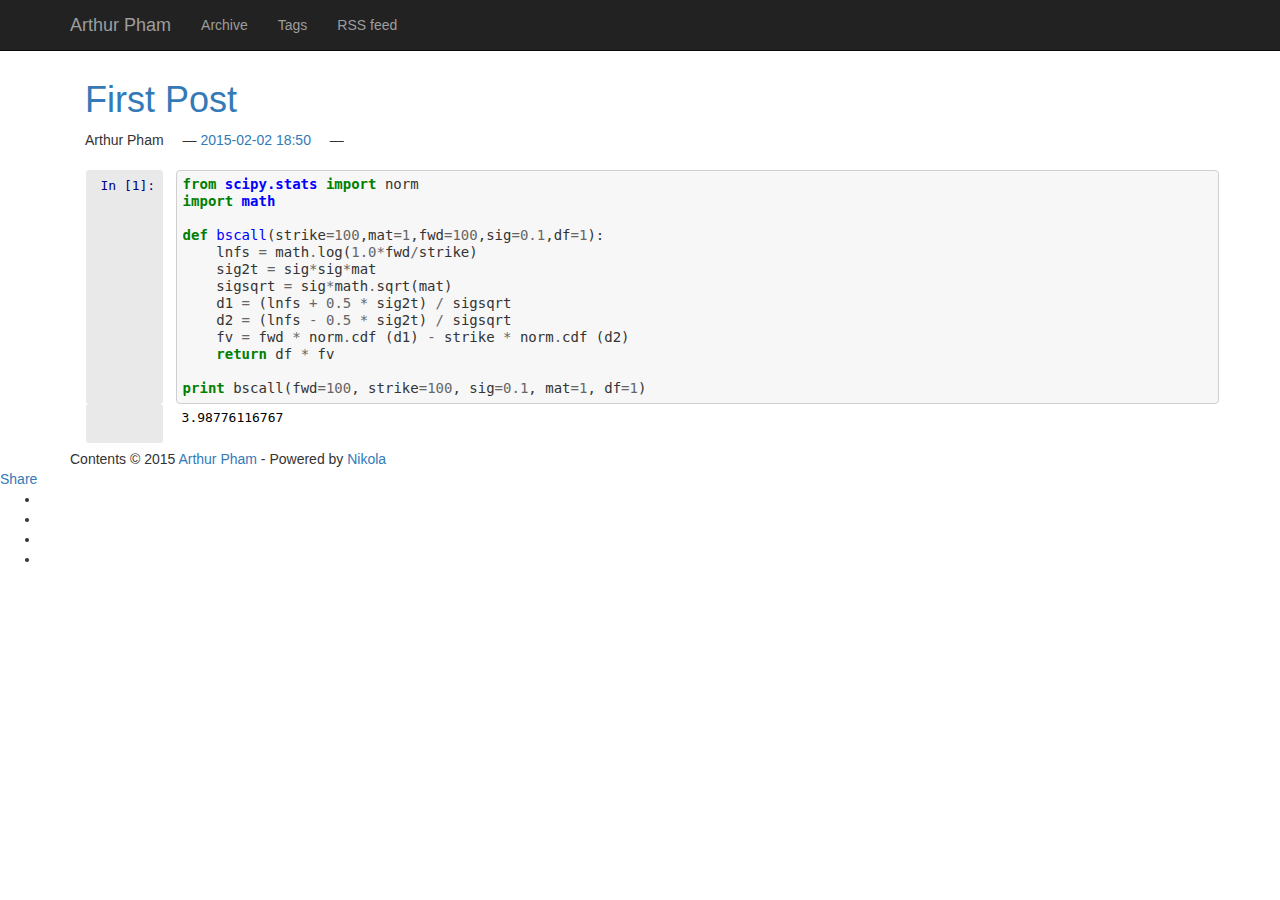
==== index.html @ 63e902f6 "Nikola auto commit." ====
<!DOCTYPE html>
<html prefix="
og: http://ogp.me/ns#
article: http://ogp.me/ns/article#
" lang="en">
    <head>
    <meta charset="utf-8">
    <meta name="description" content="This is a demo site for Nikola.">
    <meta name="viewport" content="width=device-width, initial-scale=1">
    <title>Arthur Pham | Arthur Pham</title>

                <link href="assets/css/bootstrap.min.css" rel="stylesheet" type="text/css">
        <link href="assets/css/rst.css" rel="stylesheet" type="text/css">
        <link href="assets/css/code.css" rel="stylesheet" type="text/css">
        <link href="assets/css/colorbox.css" rel="stylesheet" type="text/css">
        <link href="assets/css/theme.css" rel="stylesheet" type="text/css">
        <link href="assets/css/ipython.min.css" rel="stylesheet" type="text/css">
        <link href="assets/css/nikola_ipython.css" rel="stylesheet" type="text/css">

                <link rel="alternate" type="application/rss+xml" title="RSS" href="rss.xml">

      <link rel="canonical" href="http://www.arthurpham.com/index.html">




    
        <!--[if lt IE 9]><script src="assets/js/html5.js"></script><![endif]-->

    


</head>
<body>
<a href="#content" class="sr-only sr-only-focusable">Skip to main content</a>

<!-- Menubar -->

<nav class="navbar navbar-inverse navbar-fixed-top" role="navigation">
    <div class="container">
<!-- This keeps the margins nice -->
        <div class="navbar-header">
            <button type="button" class="navbar-toggle" data-toggle="collapse" data-target=".navbar-ex1-collapse">
            <span class="sr-only">Toggle navigation</span>
            <span class="icon-bar"></span>
            <span class="icon-bar"></span>
            <span class="icon-bar"></span>
            </button>
            <a class="navbar-brand" href="http://www.arthurpham.com/">

                <span id="blog-title">Arthur Pham</span>
            </a>
        </div>
<!-- /.navbar-header -->
        <div class="collapse navbar-collapse navbar-ex1-collapse">
            <ul class="nav navbar-nav">
                                <li>
<a href="archive.html">Archive</a>
                </li>
<li>
<a href="categories/index.html">Tags</a>
                </li>
<li>
<a href="rss.xml">RSS feed</a>

                
            </li>
</ul>

            <ul class="nav navbar-nav navbar-right">
                
            </ul>
        </div>
<!-- /.navbar-collapse -->
    </div>
<!-- /.container -->
</nav>

<!-- End of Menubar -->

<div class="container" id="content" role="main">
    <div class="body-content">
        <!--Body content-->
        <div class="row">
            
<div class="postindex">
    <article class="h-entry post-text">
    <header>
        <h1 class="p-name entry-title"><a href="posts/first-post.html" class="u-url">First Post</a></h1>
        <div class="metadata">
            <p class="byline author vcard"><span class="byline-name fn">Arthur Pham</span></p>
            <p class="dateline"><a href="posts/first-post.html" rel="bookmark"><time class="published dt-published" datetime="2015-02-02T18:50:17-05:00" itemprop="datePublished" title="Publication date">2015-02-02 18:50</time></a></p>
                <p class="commentline">        

        </p>
</div>
    </header>
    <div class="e-content entry-content">
    <div tabindex="-1" id="notebook" class="border-box-sizing">
    <div class="container" id="notebook-container">

<div class="cell border-box-sizing code_cell rendered">
<div class="input">
<div class="prompt input_prompt">In [1]:</div>
<div class="inner_cell">
    <div class="input_area">
<div class="highlight"><pre><span class="kn">from</span> <span class="nn">scipy.stats</span> <span class="kn">import</span> <span class="n">norm</span>
<span class="kn">import</span> <span class="nn">math</span>

<span class="k">def</span> <span class="nf">bscall</span><span class="p">(</span><span class="n">strike</span><span class="o">=</span><span class="mi">100</span><span class="p">,</span><span class="n">mat</span><span class="o">=</span><span class="mi">1</span><span class="p">,</span><span class="n">fwd</span><span class="o">=</span><span class="mi">100</span><span class="p">,</span><span class="n">sig</span><span class="o">=</span><span class="mf">0.1</span><span class="p">,</span><span class="n">df</span><span class="o">=</span><span class="mi">1</span><span class="p">):</span>
    <span class="n">lnfs</span> <span class="o">=</span> <span class="n">math</span><span class="o">.</span><span class="n">log</span><span class="p">(</span><span class="mf">1.0</span><span class="o">*</span><span class="n">fwd</span><span class="o">/</span><span class="n">strike</span><span class="p">)</span>
    <span class="n">sig2t</span> <span class="o">=</span> <span class="n">sig</span><span class="o">*</span><span class="n">sig</span><span class="o">*</span><span class="n">mat</span>
    <span class="n">sigsqrt</span> <span class="o">=</span> <span class="n">sig</span><span class="o">*</span><span class="n">math</span><span class="o">.</span><span class="n">sqrt</span><span class="p">(</span><span class="n">mat</span><span class="p">)</span>
    <span class="n">d1</span> <span class="o">=</span> <span class="p">(</span><span class="n">lnfs</span> <span class="o">+</span> <span class="mf">0.5</span> <span class="o">*</span> <span class="n">sig2t</span><span class="p">)</span> <span class="o">/</span> <span class="n">sigsqrt</span>
    <span class="n">d2</span> <span class="o">=</span> <span class="p">(</span><span class="n">lnfs</span> <span class="o">-</span> <span class="mf">0.5</span> <span class="o">*</span> <span class="n">sig2t</span><span class="p">)</span> <span class="o">/</span> <span class="n">sigsqrt</span>
    <span class="n">fv</span> <span class="o">=</span> <span class="n">fwd</span> <span class="o">*</span> <span class="n">norm</span><span class="o">.</span><span class="n">cdf</span> <span class="p">(</span><span class="n">d1</span><span class="p">)</span> <span class="o">-</span> <span class="n">strike</span> <span class="o">*</span> <span class="n">norm</span><span class="o">.</span><span class="n">cdf</span> <span class="p">(</span><span class="n">d2</span><span class="p">)</span>
    <span class="k">return</span> <span class="n">df</span> <span class="o">*</span> <span class="n">fv</span>

<span class="k">print</span> <span class="n">bscall</span><span class="p">(</span><span class="n">fwd</span><span class="o">=</span><span class="mi">100</span><span class="p">,</span> <span class="n">strike</span><span class="o">=</span><span class="mi">100</span><span class="p">,</span> <span class="n">sig</span><span class="o">=</span><span class="mf">0.1</span><span class="p">,</span> <span class="n">mat</span><span class="o">=</span><span class="mi">1</span><span class="p">,</span> <span class="n">df</span><span class="o">=</span><span class="mi">1</span><span class="p">)</span>
</pre></div>

</div>
</div>
</div>

<div class="output_wrapper">
<div class="output">


<div class="output_area">
<div class="prompt"></div>
<div class="output_subarea output_stream output_stdout output_text">
<pre>
3.98776116767

</pre>
</div>
</div>

</div>
</div>

</div>
    </div>
  </div>

    </div>
    </article>
</div>

        

        </div>
        <!--End of body content-->

        <footer>
            Contents © 2015         <a href="mailto:arthur@arthurpham.com">Arthur Pham</a> - Powered by         <a href="http://getnikola.com" rel="nofollow">Nikola</a>         
            
        </footer>
    </div>
</div>

            <script src="assets/js/jquery.min.js"></script>
            <script src="assets/js/bootstrap.min.js"></script>
            <script src="assets/js/moment-with-locales.min.js"></script>
            <script src="assets/js/fancydates.js"></script>
        <script src="assets/js/mathjax.js"></script>
        <script src="assets/js/jquery.colorbox-min.js"></script>
    
<!-- Social buttons -->
<div id="addthisbox" class="addthis_toolbox addthis_peekaboo_style addthis_default_style addthis_label_style addthis_32x32_style">
<a class="addthis_button_more">Share</a>
<ul>
<li>
<a class="addthis_button_facebook"></a>
</li>
<li>
<a class="addthis_button_google_plusone_share"></a>
</li>
<li>
<a class="addthis_button_linkedin"></a>
</li>
<li>
<a class="addthis_button_twitter"></a>
</li>
</ul>
</div>
<script src="//s7.addthis.com/js/300/addthis_widget.js#pubid=ra-4f7088a56bb93798"></script>
<!-- End of social buttons -->


    <script>jQuery("a.image-reference,!.islink").colorbox({rel:"gal",maxWidth:"100%",maxHeight:"100%",scalePhotos:true});</script>
    <!-- fancy dates -->
    <script>
    moment.locale("");
    fancydates(0, "YYYY-MM-DD HH:mm");
    </script>
    <!-- end fancy dates -->


</body>
</html>
---- assets/css/rst.css ----
/*
:Author: David Goodger (goodger@python.org)
:Id: $Id: html4css1.css 7514 2012-09-14 14:27:12Z milde $
:Copyright: This stylesheet has been placed in the public domain.

Default cascading style sheet for the HTML output of Docutils.

See http://docutils.sf.net/docs/howto/html-stylesheets.html for how to
customize this style sheet.
*/

/* used to remove borders from tables and images */
.borderless, table.borderless td, table.borderless th {
  border: 0 }

table.borderless td, table.borderless th {
  /* Override padding for "table.docutils td" with "! important".
     The right padding separates the table cells. */
  padding: 0 0.5em 0 0 ! important }

.first {
  /* Override more specific margin styles with "! important". */
  margin-top: 0 ! important }

.last, .with-subtitle {
  margin-bottom: 0 ! important }

.hidden {
  display: none }

a.toc-backref {
  text-decoration: none ;
  color: black }

blockquote.epigraph {
  margin: 2em 5em ; }

dl.docutils dd {
  margin-bottom: 0.5em }

object[type="image/svg+xml"], object[type="application/x-shockwave-flash"] {
  overflow: hidden;
}

/* Uncomment (and remove this text!) to get bold-faced definition list terms
dl.docutils dt {
  font-weight: bold }
*/

div.abstract {
  margin: 2em 5em }

div.abstract p.topic-title {
  font-weight: bold ;
  text-align: center }

div.admonition, div.attention, div.caution, div.danger, div.error,
div.hint, div.important, div.note, div.tip, div.warning {
  margin: 2em ;
  border: medium outset ;
  padding: 1em }

div.admonition p.admonition-title, div.hint p.admonition-title,
div.important p.admonition-title, div.note p.admonition-title,
div.tip p.admonition-title {
  font-weight: bold ;
  font-family: sans-serif }

div.attention p.admonition-title, div.caution p.admonition-title,
div.danger p.admonition-title, div.error p.admonition-title,
div.warning p.admonition-title, .code .error {
  color: red ;
  font-weight: bold ;
  font-family: sans-serif }

/* Uncomment (and remove this text!) to get reduced vertical space in
   compound paragraphs.
div.compound .compound-first, div.compound .compound-middle {
  margin-bottom: 0.5em }

div.compound .compound-last, div.compound .compound-middle {
  margin-top: 0.5em }
*/

div.dedication {
  margin: 2em 5em ;
  text-align: center ;
  font-style: italic }

div.dedication p.topic-title {
  font-weight: bold ;
  font-style: normal }

div.figure {
  margin-left: 2em ;
  margin-right: 2em }

div.footer, div.header {
  clear: both;
  font-size: smaller }

div.line-block {
  display: block ;
  margin-top: 1em ;
  margin-bottom: 1em }

div.line-block div.line-block {
  margin-top: 0 ;
  margin-bottom: 0 ;
  margin-left: 1.5em }

html[dir="rtl"] div.line-block div.line-block {
  margin-top: 0 ;
  margin-bottom: 0 ;
  margin-right: 1.5em  ;
  margin-left: 0 }

div.sidebar {
  margin: 0 0 0.5em 1em ;
  border: medium outset ;
  padding: 1em ;
  background-color: #ffffee ;
  width: 40% ;
  float: right ;
  clear: right }

div.sidebar p.rubric {
  font-family: sans-serif ;
  font-size: medium }

div.system-messages {
  margin: 5em }

div.system-messages h1 {
  color: red }

div.system-message {
  border: medium outset ;
  padding: 1em }

div.system-message p.system-message-title {
  color: red ;
  font-weight: bold }

div.topic {
  margin: 2em }

h1.section-subtitle, h2.section-subtitle, h3.section-subtitle,
h4.section-subtitle, h5.section-subtitle, h6.section-subtitle {
  margin-top: 0.4em }

h1.title {
  text-align: center }

h2.subtitle {
  text-align: center }

hr.docutils {
  width: 75% }

img.align-left, .figure.align-left, object.align-left {
  clear: left ;
  float: left ;
  margin-right: 1em }

img.align-right, .figure.align-right, object.align-right {
  clear: right ;
  float: right ;
  margin-left: 1em }

img.align-center, .figure.align-center, object.align-center {
  display: block;
  margin-left: auto;
  margin-right: auto;
}

.align-left {
  text-align: left }

.align-center {
  clear: both ;
  text-align: center }

.align-right {
  text-align: right }

/* reset inner alignment in figures */
div.align-right {
  text-align: inherit }

/* div.align-center * { */
/*   text-align: left } */

ol.simple, ul.simple {
  margin-bottom: 1em }

ol.arabic {
  list-style: decimal }

ol.loweralpha {
  list-style: lower-alpha }

ol.upperalpha {
  list-style: upper-alpha }

ol.lowerroman {
  list-style: lower-roman }

ol.upperroman {
  list-style: upper-roman }

p.attribution {
  text-align: right ;
  margin-left: 50% }

p.caption {
  font-style: italic }

p.credits {
  font-style: italic ;
  font-size: smaller }

p.label {
  white-space: nowrap }

p.rubric {
  font-weight: bold ;
  font-size: larger ;
  color: maroon ;
  text-align: center }

p.sidebar-title {
  font-family: sans-serif ;
  font-weight: bold ;
  font-size: larger }

p.sidebar-subtitle {
  font-family: sans-serif ;
  font-weight: bold }

p.topic-title {
  font-weight: bold }

pre.address {
  margin-bottom: 0 ;
  margin-top: 0 ;
  font: inherit }

pre.literal-block, pre.doctest-block, pre.math, pre.code {
  margin-left: 2em ;
  margin-right: 2em }

pre.code .ln { color: grey; } /* line numbers */
pre.code, code { background-color: #eeeeee }
pre.code .comment, code .comment { color: #5C6576 }
pre.code .keyword, code .keyword { color: #3B0D06; font-weight: bold }
pre.code .literal.string, code .literal.string { color: #0C5404 }
pre.code .name.builtin, code .name.builtin { color: #352B84 }
pre.code .deleted, code .deleted { background-color: #DEB0A1}
pre.code .inserted, code .inserted { background-color: #A3D289}

span.classifier {
  font-family: sans-serif ;
  font-style: oblique }

span.classifier-delimiter {
  font-family: sans-serif ;
  font-weight: bold }

span.interpreted {
  font-family: sans-serif }

span.option {
  white-space: nowrap }

span.pre {
  white-space: pre }

span.problematic {
  color: red }

span.section-subtitle {
  /* font-size relative to parent (h1..h6 element) */
  font-size: 80% }

table.citation {
  border-left: solid 1px gray;
  margin-left: 1px }

table.docinfo {
  margin: 2em 4em }

table.docutils {
  margin-top: 0.5em ;
  margin-bottom: 0.5em }

table.footnote {
  border-left: solid 1px black;
  margin-left: 1px }

table.docutils td, table.docutils th,
table.docinfo td, table.docinfo th {
  padding-left: 0.5em ;
  padding-right: 0.5em ;
  vertical-align: top }

table.docutils th.field-name, table.docinfo th.docinfo-name {
  font-weight: bold ;
  text-align: left ;
  white-space: nowrap ;
  padding-left: 0 }

h1 tt.docutils, h2 tt.docutils, h3 tt.docutils,
h4 tt.docutils, h5 tt.docutils, h6 tt.docutils {
  font-size: 100% }

ul.auto-toc {
  list-style-type: none }
---- assets/css/code.css ----
/* code.css file generated by Nikola */
pre.code .hll { background-color: #ffffcc }
pre.code  { background: #f8f8f8; }
pre.code .c { color: #408080; font-style: italic } /* Comment */
pre.code .err { border: 1px solid #FF0000 } /* Error */
pre.code .k { color: #008000; font-weight: bold } /* Keyword */
pre.code .o { color: #666666 } /* Operator */
pre.code .cm { color: #408080; font-style: italic } /* Comment.Multiline */
pre.code .cp { color: #BC7A00 } /* Comment.Preproc */
pre.code .c1 { color: #408080; font-style: italic } /* Comment.Single */
pre.code .cs { color: #408080; font-style: italic } /* Comment.Special */
pre.code .gd { color: #A00000 } /* Generic.Deleted */
pre.code .ge { font-style: italic } /* Generic.Emph */
pre.code .gr { color: #FF0000 } /* Generic.Error */
pre.code .gh { color: #000080; font-weight: bold } /* Generic.Heading */
pre.code .gi { color: #00A000 } /* Generic.Inserted */
pre.code .go { color: #888888 } /* Generic.Output */
pre.code .gp { color: #000080; font-weight: bold } /* Generic.Prompt */
pre.code .gs { font-weight: bold } /* Generic.Strong */
pre.code .gu { color: #800080; font-weight: bold } /* Generic.Subheading */
pre.code .gt { color: #0044DD } /* Generic.Traceback */
pre.code .kc { color: #008000; font-weight: bold } /* Keyword.Constant */
pre.code .kd { color: #008000; font-weight: bold } /* Keyword.Declaration */
pre.code .kn { color: #008000; font-weight: bold } /* Keyword.Namespace */
pre.code .kp { color: #008000 } /* Keyword.Pseudo */
pre.code .kr { color: #008000; font-weight: bold } /* Keyword.Reserved */
pre.code .kt { color: #B00040 } /* Keyword.Type */
pre.code .m { color: #666666 } /* Literal.Number */
pre.code .s { color: #BA2121 } /* Literal.String */
pre.code .na { color: #7D9029 } /* Name.Attribute */
pre.code .nb { color: #008000 } /* Name.Builtin */
pre.code .nc { color: #0000FF; font-weight: bold } /* Name.Class */
pre.code .no { color: #880000 } /* Name.Constant */
pre.code .nd { color: #AA22FF } /* Name.Decorator */
pre.code .ni { color: #999999; font-weight: bold } /* Name.Entity */
pre.code .ne { color: #D2413A; font-weight: bold } /* Name.Exception */
pre.code .nf { color: #0000FF } /* Name.Function */
pre.code .nl { color: #A0A000 } /* Name.Label */
pre.code .nn { color: #0000FF; font-weight: bold } /* Name.Namespace */
pre.code .nt { color: #008000; font-weight: bold } /* Name.Tag */
pre.code .nv { color: #19177C } /* Name.Variable */
pre.code .ow { color: #AA22FF; font-weight: bold } /* Operator.Word */
pre.code .w { color: #bbbbbb } /* Text.Whitespace */
pre.code .mb { color: #666666 } /* Literal.Number.Bin */
pre.code .mf { color: #666666 } /* Literal.Number.Float */
pre.code .mh { color: #666666 } /* Literal.Number.Hex */
pre.code .mi { color: #666666 } /* Literal.Number.Integer */
pre.code .mo { color: #666666 } /* Literal.Number.Oct */
pre.code .sb { color: #BA2121 } /* Literal.String.Backtick */
pre.code .sc { color: #BA2121 } /* Literal.String.Char */
pre.code .sd { color: #BA2121; font-style: italic } /* Literal.String.Doc */
pre.code .s2 { color: #BA2121 } /* Literal.String.Double */
pre.code .se { color: #BB6622; font-weight: bold } /* Literal.String.Escape */
pre.code .sh { color: #BA2121 } /* Literal.String.Heredoc */
pre.code .si { color: #BB6688; font-weight: bold } /* Literal.String.Interpol */
pre.code .sx { color: #008000 } /* Literal.String.Other */
pre.code .sr { color: #BB6688 } /* Literal.String.Regex */
pre.code .s1 { color: #BA2121 } /* Literal.String.Single */
pre.code .ss { color: #19177C } /* Literal.String.Symbol */
pre.code .bp { color: #008000 } /* Name.Builtin.Pseudo */
pre.code .vc { color: #19177C } /* Name.Variable.Class */
pre.code .vg { color: #19177C } /* Name.Variable.Global */
pre.code .vi { color: #19177C } /* Name.Variable.Instance */
pre.code .il { color: #666666 } /* Literal.Number.Integer.Long */
table.codetable { width: 100%;} td.linenos {text-align: right; width: 4em;}
---- assets/css/colorbox.css ----
/*
    Colorbox Core Style:
    The following CSS is consistent between example themes and should not be altered.
*/
#colorbox, #cboxOverlay, #cboxWrapper{position:absolute; top:0; left:0; z-index:9999; overflow:hidden;}
#cboxWrapper {max-width:none;}
#cboxOverlay{position:fixed; width:100%; height:100%;}
#cboxMiddleLeft, #cboxBottomLeft{clear:left;}
#cboxContent{position:relative;}
#cboxLoadedContent{overflow:auto; -webkit-overflow-scrolling: touch;}
#cboxTitle{margin:0;}
#cboxLoadingOverlay, #cboxLoadingGraphic{position:absolute; top:0; left:0; width:100%; height:100%;}
#cboxPrevious, #cboxNext, #cboxClose, #cboxSlideshow{cursor:pointer;}
.cboxPhoto{float:left; margin:auto; border:0; display:block; max-width:none; -ms-interpolation-mode:bicubic;}
.cboxIframe{width:100%; height:100%; display:block; border:0; padding:0; margin:0;}
#colorbox, #cboxContent, #cboxLoadedContent{box-sizing:content-box; -moz-box-sizing:content-box; -webkit-box-sizing:content-box;}

/* 
    User Style:
    Change the following styles to modify the appearance of Colorbox.  They are
    ordered & tabbed in a way that represents the nesting of the generated HTML.
*/
#cboxOverlay{background:#000; opacity: 0.9; filter: alpha(opacity = 90);}
#colorbox{outline:0;}
    #cboxContent{margin-top:20px;background:#000;}
        .cboxIframe{background:#fff;}
        #cboxError{padding:50px; border:1px solid #ccc;}
        #cboxLoadedContent{border:5px solid #000; background:#fff;}
        #cboxTitle{position:absolute; top:-20px; left:0; color:#ccc;}
        #cboxCurrent{position:absolute; top:-20px; right:0px; color:#ccc;}
        #cboxLoadingGraphic{background:url(images/loading.gif) no-repeat center center;}

        /* these elements are buttons, and may need to have additional styles reset to avoid unwanted base styles */
        #cboxPrevious, #cboxNext, #cboxSlideshow, #cboxClose {border:0; padding:0; margin:0; overflow:visible; width:auto; background:none; }
        
        /* avoid outlines on :active (mouseclick), but preserve outlines on :focus (tabbed navigating) */
        #cboxPrevious:active, #cboxNext:active, #cboxSlideshow:active, #cboxClose:active {outline:0;}
        
        #cboxSlideshow{position:absolute; top:-20px; right:90px; color:#fff;}
        #cboxPrevious{position:absolute; top:50%; left:5px; margin-top:-32px; background:url(images/controls.png) no-repeat top left; width:28px; height:65px; text-indent:-9999px;}
        #cboxPrevious:hover{background-position:bottom left;}
        #cboxNext{position:absolute; top:50%; right:5px; margin-top:-32px; background:url(images/controls.png) no-repeat top right; width:28px; height:65px; text-indent:-9999px;}
        #cboxNext:hover{background-position:bottom right;}
        #cboxClose{position:absolute; top:5px; right:5px; display:block; background:url(images/controls.png) no-repeat top center; width:38px; height:19px; text-indent:-9999px;}
        #cboxClose:hover{background-position:bottom center;}
---- assets/css/theme.css ----
body {
    margin-top: 60px;
}

#container {
    width: 960px;
    margin: 0 auto;
}

#contentcolumn {
    max-width: 760px;
}
#q {
    width: 150px;
}

img {
    max-width: 90%;
}

.postbox {
    border-bottom: 2px solid darkgrey;
    margin-bottom: 12px;
}

.titlebox {
    text-align: right;
}

#addthisbox {margin-bottom: 12px;}

td.label {
    /* Issue #290 */
    background-color: inherit;
}

.footnote-reference {
    /* Issue 290 */
    vertical-align: super;
    font-size: xx-small;
}


.caption {
    /* Issue 292 */
    text-align: center;
    padding-top: 1em;
}

div.figure > img,
div.figure > a > img {
    /* Issue 292 */
    display: block;
    margin-left: auto;
    margin-right: auto;
}

div.sidebar, div.admonition, div.attention, div.caution, div.danger, div.error, div.hint, div.important, div.note, div.tip, div.warning {
    /* Issue 277 */
    border: 1px solid #aaa;
    border-radius: 5px;
}

blockquote p, blockquote {
  font-size: 17.5px;
  font-weight: 300;
  line-height: 1.25;
}

ul.bricks > li {
    display: inline;
    background-color: lightblue;
    padding: 8px;
    border-radius: 5px;
    line-height: 3;
    white-space:nowrap;
    margin: 3px;
}

.at300b, .stMainServices, .stButton, .stButton_gradient {
    box-sizing: content-box;
}

pre, pre code {
    white-space: pre;
    word-wrap: normal;
    overflow: auto;
}

article.post-micro {
    font-family: Georgia, 'Times New Roman', Times, serif;
    font-size: 1.5em;
}

.image-block {
    display: inline-block;
}

.flowr_row {
    width: 100%;
}

.tags {
    padding-left: 0;
    margin-left: -5px;
    list-style: none;
    text-align: center;

}

.tags > li {
    display: inline-block;
    min-width: 10px;
    padding: 3px 7px;
    font-size: 12px;
    font-weight: bold;
    line-height: 1;
    color: #fff;
    text-align: center;
    white-space: nowrap;
    vertical-align: baseline;
    background-color: #999;
    border-radius: 10px;
}

.tags > li a {
    color: #fff;
}

.metadata p:before,
.postlist .listdate:before {
    content: " — ";
}

.metadata p:first-of-type:before {
    content: "";
}

.metadata p {
    display: inline;
}

.posttranslations h3 {
    display: inline;
    font-size: 1em;
    font-weight: bold;
}

.posttranslations h3:last-child {
    display: none;
}

.entry-content {
    margin-top: 1em;
}

.navbar-brand {
    padding: 0 15px;
}

.navbar-brand #blog-title {
    padding: 15px 0;
    display: inline-block;
}

.navbar-brand #logo {
    max-width: 100%;
}

.navbar-brand>img {
    display: inline;
}

.row {
    margin: 0;
}
---- assets/css/ipython.min.css ----
.clearfix{*zoom:1}.clearfix:before,.clearfix:after{display:table;content:"";line-height:0}
.clearfix:after{clear:both}
.hide-text{font:0/0 a;color:transparent;text-shadow:none;background-color:transparent;border:0}
.input-block-level{display:block;width:100%;min-height:30px;-webkit-box-sizing:border-box;-moz-box-sizing:border-box;box-sizing:border-box}
code{color:#000}
.border-box-sizing{box-sizing:border-box;-moz-box-sizing:border-box;-webkit-box-sizing:border-box}
.corner-all{border-radius:4px}
.hbox{display:-webkit-box;-webkit-box-orient:horizontal;-webkit-box-align:stretch;display:-moz-box;-moz-box-orient:horizontal;-moz-box-align:stretch;display:box;box-orient:horizontal;box-align:stretch;display:flex;flex-direction:row;align-items:stretch}
.hbox>*{-webkit-box-flex:0;-moz-box-flex:0;box-flex:0;flex:none}
.vbox{display:-webkit-box;-webkit-box-orient:vertical;-webkit-box-align:stretch;display:-moz-box;-moz-box-orient:vertical;-moz-box-align:stretch;display:box;box-orient:vertical;box-align:stretch;display:flex;flex-direction:column;align-items:stretch}
.vbox>*{-webkit-box-flex:0;-moz-box-flex:0;box-flex:0;flex:none}
.hbox.reverse,.vbox.reverse,.reverse{-webkit-box-direction:reverse;-moz-box-direction:reverse;box-direction:reverse;flex-direction:row-reverse}
.hbox.box-flex0,.vbox.box-flex0,.box-flex0{-webkit-box-flex:0;-moz-box-flex:0;box-flex:0;flex:none;width:auto}
.hbox.box-flex1,.vbox.box-flex1,.box-flex1{-webkit-box-flex:1;-moz-box-flex:1;box-flex:1;flex:1}
.hbox.box-flex,.vbox.box-flex,.box-flex{-webkit-box-flex:1;-moz-box-flex:1;box-flex:1;flex:1}
.hbox.box-flex2,.vbox.box-flex2,.box-flex2{-webkit-box-flex:2;-moz-box-flex:2;box-flex:2;flex:2}
.box-group1{-webkit-box-flex-group:1;-moz-box-flex-group:1;box-flex-group:1}
.box-group2{-webkit-box-flex-group:2;-moz-box-flex-group:2;box-flex-group:2}
.hbox.start,.vbox.start,.start{-webkit-box-pack:start;-moz-box-pack:start;box-pack:start;justify-content:flex-start}
.hbox.end,.vbox.end,.end{-webkit-box-pack:end;-moz-box-pack:end;box-pack:end;justify-content:flex-end}
.hbox.center,.vbox.center,.center{-webkit-box-pack:center;-moz-box-pack:center;box-pack:center;justify-content:center}
.hbox.align-start,.vbox.align-start,.align-start{-webkit-box-align:start;-moz-box-align:start;box-align:start;align-items:flex-start}
.hbox.align-end,.vbox.align-end,.align-end{-webkit-box-align:end;-moz-box-align:end;box-align:end;align-items:flex-end}
.hbox.align-center,.vbox.align-center,.align-center{-webkit-box-align:center;-moz-box-align:center;box-align:center;align-items:center}
div.error{margin:2em;text-align:center}
div.error>h1{font-size:500%;line-height:normal}
div.error>p{font-size:200%;line-height:normal}
div.traceback-wrapper{text-align:left;max-width:800px;margin:auto}
.center-nav{display:inline-block;margin-bottom:-4px}
.alternate_upload{background-color:none;display:inline}
.alternate_upload.form{padding:0;margin:0}
.alternate_upload input.fileinput{background-color:#f00;position:relative;opacity:0;z-index:2;width:295px;margin-left:163px;cursor:pointer;height:26px}
ul#tabs{margin-bottom:4px}
ul#tabs a{padding-top:4px;padding-bottom:4px}
ul.breadcrumb a:focus,ul.breadcrumb a:hover{text-decoration:none}
ul.breadcrumb i.icon-home{font-size:16px;margin-right:4px}
ul.breadcrumb span{color:#5e5e5e}
.list_toolbar{padding:4px 0 4px 0}
.list_toolbar [class*="span"]{min-height:26px}
.list_header{font-weight:bold}
.list_container{margin-top:4px;margin-bottom:20px;border:1px solid #ababab;border-radius:4px}
.list_container>div{border-bottom:1px solid #ababab}.list_container>div:hover .list-item{background-color:#f00}
.list_container>div:last-child{border:none}
.list_item:hover .list_item{background-color:#ddd}
.list_item a{text-decoration:none}
.list_header>div,.list_item>div{padding-top:4px;padding-bottom:4px;padding-left:7px;padding-right:7px;height:22px;line-height:22px}
.item_name{line-height:22px;height:26px}
.item_icon{font-size:14px;color:#5e5e5e;margin-right:7px}
.item_buttons{line-height:1em}
.toolbar_info{height:26px;line-height:26px}
input.nbname_input,input.engine_num_input{padding-top:3px;padding-bottom:3px;height:14px;line-height:14px;margin:0}
input.engine_num_input{width:60px}
.highlight_text{color:#00f}
#project_name>.breadcrumb{padding:0;margin-bottom:0;background-color:transparent;font-weight:bold}
.ansibold{font-weight:bold}
.ansiblack{color:#000}
.ansired{color:#8b0000}
.ansigreen{color:#006400}
.ansiyellow{color:#a52a2a}
.ansiblue{color:#00008b}
.ansipurple{color:#9400d3}
.ansicyan{color:#4682b4}
.ansigray{color:#808080}
.ansibgblack{background-color:#000}
.ansibgred{background-color:#f00}
.ansibggreen{background-color:#008000}
.ansibgyellow{background-color:#ff0}
.ansibgblue{background-color:#00f}
.ansibgpurple{background-color:#f0f}
.ansibgcyan{background-color:#0ff}
.ansibggray{background-color:#808080}
div.cell{border:1px solid transparent;display:-webkit-box;-webkit-box-orient:vertical;-webkit-box-align:stretch;display:-moz-box;-moz-box-orient:vertical;-moz-box-align:stretch;display:box;box-orient:vertical;box-align:stretch;display:flex;flex-direction:column;align-items:stretch}div.cell.selected{border-radius:4px;border:thin #ababab solid}
div.cell.edit_mode{border-radius:4px;border:thin #008000 solid}
div.cell{width:100%;padding:5px 5px 5px 0;margin:0;outline:none}
div.prompt{min-width:11ex;padding:.4em;margin:0;font-family:monospace;text-align:right;line-height:1.21429em}
@media (max-width:480px){div.prompt{text-align:left}}div.inner_cell{display:-webkit-box;-webkit-box-orient:vertical;-webkit-box-align:stretch;display:-moz-box;-moz-box-orient:vertical;-moz-box-align:stretch;display:box;box-orient:vertical;box-align:stretch;display:flex;flex-direction:column;align-items:stretch;-webkit-box-flex:1;-moz-box-flex:1;box-flex:1;flex:1}
div.input_area{border:1px solid #cfcfcf;border-radius:4px;background:#f7f7f7}
div.prompt:empty{padding-top:0;padding-bottom:0}
div.input{page-break-inside:avoid;display:-webkit-box;-webkit-box-orient:horizontal;-webkit-box-align:stretch;display:-moz-box;-moz-box-orient:horizontal;-moz-box-align:stretch;display:box;box-orient:horizontal;box-align:stretch;display:flex;flex-direction:row;align-items:stretch}
@media (max-width:480px){div.input{display:-webkit-box;-webkit-box-orient:vertical;-webkit-box-align:stretch;display:-moz-box;-moz-box-orient:vertical;-moz-box-align:stretch;display:box;box-orient:vertical;box-align:stretch;display:flex;flex-direction:column;align-items:stretch}}div.input_prompt{color:#000080;border-top:1px solid transparent}
div.input_area>div.highlight{margin:.4em;border:none;padding:0;background-color:transparent}
div.input_area>div.highlight>pre{margin:0;border:0;padding:0;background-color:transparent;font-size:14px;line-height:1.21429em}
.CodeMirror{line-height:1.21429em;height:auto;background:none;}
.CodeMirror-scroll{overflow-y:hidden;overflow-x:auto}
@-moz-document url-prefix(){.CodeMirror-scroll{overflow-x:hidden}}.CodeMirror-lines{padding:.4em}
.CodeMirror-linenumber{padding:0 8px 0 4px}
.CodeMirror-gutters{border-bottom-left-radius:4px;border-top-left-radius:4px}
.CodeMirror pre{padding:0;border:0;-webkit-border-radius:0;-moz-border-radius:0;border-radius:0}
pre code{display:block;padding:.5em}
.highlight-base,pre code,pre .subst,pre .tag .title,pre .lisp .title,pre .clojure .built_in,pre .nginx .title{color:#000}
.highlight-string,pre .string,pre .constant,pre .parent,pre .tag .value,pre .rules .value,pre .rules .value .number,pre .preprocessor,pre .ruby .symbol,pre .ruby .symbol .string,pre .aggregate,pre .template_tag,pre .django .variable,pre .smalltalk .class,pre .addition,pre .flow,pre .stream,pre .bash .variable,pre .apache .tag,pre .apache .cbracket,pre .tex .command,pre .tex .special,pre .erlang_repl .function_or_atom,pre .markdown .header{color:#ba2121}
.highlight-comment,pre .comment,pre .annotation,pre .template_comment,pre .diff .header,pre .chunk,pre .markdown .blockquote{color:#408080;font-style:italic}
.highlight-number,pre .number,pre .date,pre .regexp,pre .literal,pre .smalltalk .symbol,pre .smalltalk .char,pre .go .constant,pre .change,pre .markdown .bullet,pre .markdown .link_url{color:#080}
pre .label,pre .javadoc,pre .ruby .string,pre .decorator,pre .filter .argument,pre .localvars,pre .array,pre .attr_selector,pre .important,pre .pseudo,pre .pi,pre .doctype,pre .deletion,pre .envvar,pre .shebang,pre .apache .sqbracket,pre .nginx .built_in,pre .tex .formula,pre .erlang_repl .reserved,pre .prompt,pre .markdown .link_label,pre .vhdl .attribute,pre .clojure .attribute,pre .coffeescript .property{color:#88f}
.highlight-keyword,pre .keyword,pre .id,pre .phpdoc,pre .aggregate,pre .css .tag,pre .javadoctag,pre .phpdoc,pre .yardoctag,pre .smalltalk .class,pre .winutils,pre .bash .variable,pre .apache .tag,pre .go .typename,pre .tex .command,pre .markdown .strong,pre .request,pre .status{color:#008000;font-weight:bold}
.highlight-builtin,pre .built_in{color:#008000}
pre .markdown .emphasis{font-style:italic}
pre .nginx .built_in{font-weight:normal}
pre .coffeescript .javascript,pre .javascript .xml,pre .tex .formula,pre .xml .javascript,pre .xml .vbscript,pre .xml .css,pre .xml .cdata{opacity:.5}
.cm-s-ipython span.cm-variable{color:#000}
.cm-s-ipython span.cm-keyword{color:#008000;font-weight:bold}
.cm-s-ipython span.cm-number{color:#080}
.cm-s-ipython span.cm-comment{color:#408080;font-style:italic}
.cm-s-ipython span.cm-string{color:#ba2121}
.cm-s-ipython span.cm-builtin{color:#008000}
.cm-s-ipython span.cm-error{color:#f00}
.cm-s-ipython span.cm-operator{color:#a2f;font-weight:bold}
.cm-s-ipython span.cm-meta{color:#a2f}
.cm-s-ipython span.cm-tab{background:url([data-uri]);background-position:right;background-repeat:no-repeat}
div.output_wrapper{position:relative;display:-webkit-box;-webkit-box-orient:vertical;-webkit-box-align:stretch;display:-moz-box;-moz-box-orient:vertical;-moz-box-align:stretch;display:box;box-orient:vertical;box-align:stretch;display:flex;flex-direction:column;align-items:stretch}
div.output_scroll{height:24em;width:100%;overflow:auto;border-radius:4px;-webkit-box-shadow:inset 0 2px 8px rgba(0,0,0,0.8);-moz-box-shadow:inset 0 2px 8px rgba(0,0,0,0.8);box-shadow:inset 0 2px 8px rgba(0,0,0,0.8);display:block}
div.output_collapsed{margin:0;padding:0;display:-webkit-box;-webkit-box-orient:vertical;-webkit-box-align:stretch;display:-moz-box;-moz-box-orient:vertical;-moz-box-align:stretch;display:box;box-orient:vertical;box-align:stretch;display:flex;flex-direction:column;align-items:stretch}
div.out_prompt_overlay{height:100%;padding:0 .4em;position:absolute;border-radius:4px}
div.out_prompt_overlay:hover{-webkit-box-shadow:inset 0 0 1px #000;-moz-box-shadow:inset 0 0 1px #000;box-shadow:inset 0 0 1px #000;background:rgba(240,240,240,0.5)}
div.output_prompt{color:#8b0000}
div.output_area{padding:0;page-break-inside:avoid;display:-webkit-box;-webkit-box-orient:horizontal;-webkit-box-align:stretch;display:-moz-box;-moz-box-orient:horizontal;-moz-box-align:stretch;display:box;box-orient:horizontal;box-align:stretch;display:flex;flex-direction:row;align-items:stretch}div.output_area .MathJax_Display{text-align:left !important}
div.output_area .rendered_html table{margin-left:0;margin-right:0}
div.output_area .rendered_html img{margin-left:0;margin-right:0}
.output{display:-webkit-box;-webkit-box-orient:vertical;-webkit-box-align:stretch;display:-moz-box;-moz-box-orient:vertical;-moz-box-align:stretch;display:box;box-orient:vertical;box-align:stretch;display:flex;flex-direction:column;align-items:stretch}
@media (max-width:480px){div.output_area{display:-webkit-box;-webkit-box-orient:vertical;-webkit-box-align:stretch;display:-moz-box;-moz-box-orient:vertical;-moz-box-align:stretch;display:box;box-orient:vertical;box-align:stretch;display:flex;flex-direction:column;align-items:stretch}}div.output_area pre{margin:0;padding:0;border:0;font-size:100%;vertical-align:baseline;color:#000;background-color:transparent;-webkit-border-radius:0;-moz-border-radius:0;border-radius:0;line-height:inherit}
div.output_subarea{padding:.4em .4em 0 .4em;-webkit-box-flex:1;-moz-box-flex:1;box-flex:1;flex:1}
div.output_text{text-align:left;color:#000;line-height:1.21429em}
div.output_stderr{background:#fdd;}
div.output_latex{text-align:left}
div.output_javascript:empty{padding:0}
.js-error{color:#8b0000}
div.raw_input_container{font-family:monospace;padding-top:5px}
span.raw_input_prompt{}
input.raw_input{font-family:inherit;font-size:inherit;color:inherit;width:auto;vertical-align:baseline;padding:0 .25em;margin:0 .25em}
input.raw_input:focus{box-shadow:none}
p.p-space{margin-bottom:10px}
.rendered_html{color:#000;}.rendered_html em{font-style:italic}
.rendered_html strong{font-weight:bold}
.rendered_html u{text-decoration:underline}
.rendered_html :link{text-decoration:underline}
.rendered_html :visited{text-decoration:underline}
.rendered_html h1{font-size:185.7%;margin:1.08em 0 0 0;font-weight:bold;line-height:1}
.rendered_html h2{font-size:157.1%;margin:1.27em 0 0 0;font-weight:bold;line-height:1}
.rendered_html h3{font-size:128.6%;margin:1.55em 0 0 0;font-weight:bold;line-height:1}
.rendered_html h4{font-size:100%;margin:2em 0 0 0;font-weight:bold;line-height:1}
.rendered_html h5{font-size:100%;margin:2em 0 0 0;font-weight:bold;line-height:1;font-style:italic}
.rendered_html h6{font-size:100%;margin:2em 0 0 0;font-weight:bold;line-height:1;font-style:italic}
.rendered_html h1:first-child{margin-top:.538em}
.rendered_html h2:first-child{margin-top:.636em}
.rendered_html h3:first-child{margin-top:.777em}
.rendered_html h4:first-child{margin-top:1em}
.rendered_html h5:first-child{margin-top:1em}
.rendered_html h6:first-child{margin-top:1em}
.rendered_html ul{list-style:disc;margin:0 2em}
.rendered_html ul ul{list-style:square;margin:0 2em}
.rendered_html ul ul ul{list-style:circle;margin:0 2em}
.rendered_html ol{list-style:decimal;margin:0 2em}
.rendered_html ol ol{list-style:upper-alpha;margin:0 2em}
.rendered_html ol ol ol{list-style:lower-alpha;margin:0 2em}
.rendered_html ol ol ol ol{list-style:lower-roman;margin:0 2em}
.rendered_html ol ol ol ol ol{list-style:decimal;margin:0 2em}
.rendered_html *+ul{margin-top:1em}
.rendered_html *+ol{margin-top:1em}
.rendered_html hr{color:#000;background-color:#000}
.rendered_html pre{margin:1em 2em}
.rendered_html pre,.rendered_html code{border:0;background-color:#fff;color:#000;font-size:100%;padding:0}
.rendered_html blockquote{margin:1em 2em}
.rendered_html table{margin-left:auto;margin-right:auto;border:1px solid #000;border-collapse:collapse}
.rendered_html tr,.rendered_html th,.rendered_html td{border:1px solid #000;border-collapse:collapse;margin:1em 2em}
.rendered_html td,.rendered_html th{text-align:left;vertical-align:middle;padding:4px}
.rendered_html th{font-weight:bold}
.rendered_html *+table{margin-top:1em}
.rendered_html p{text-align:justify}
.rendered_html *+p{margin-top:1em}
.rendered_html img{display:block;margin-left:auto;margin-right:auto}
.rendered_html *+img{margin-top:1em}
div.text_cell{padding:5px 5px 5px 0;display:-webkit-box;-webkit-box-orient:horizontal;-webkit-box-align:stretch;display:-moz-box;-moz-box-orient:horizontal;-moz-box-align:stretch;display:box;box-orient:horizontal;box-align:stretch;display:flex;flex-direction:row;align-items:stretch}
@media (max-width:480px){div.text_cell>div.prompt{display:none}}div.text_cell_render{outline:none;resize:none;width:inherit;border-style:none;padding:.5em .5em .5em .4em;color:#000}
a.anchor-link:link{text-decoration:none;padding:0 20px;visibility:hidden}
h1:hover .anchor-link,h2:hover .anchor-link,h3:hover .anchor-link,h4:hover .anchor-link,h5:hover .anchor-link,h6:hover .anchor-link{visibility:visible}
div.cell.text_cell.rendered{padding:0}
.widget-area{page-break-inside:avoid;display:-webkit-box;-webkit-box-orient:horizontal;-webkit-box-align:stretch;display:-moz-box;-moz-box-orient:horizontal;-moz-box-align:stretch;display:box;box-orient:horizontal;box-align:stretch;display:flex;flex-direction:row;align-items:stretch}.widget-area .widget-subarea{padding:.44em .4em .4em 1px;margin-left:6px;box-sizing:border-box;-moz-box-sizing:border-box;-webkit-box-sizing:border-box;display:-webkit-box;-webkit-box-orient:vertical;-webkit-box-align:stretch;display:-moz-box;-moz-box-orient:vertical;-moz-box-align:stretch;display:box;box-orient:vertical;box-align:stretch;display:flex;flex-direction:column;align-items:stretch;-webkit-box-flex:2;-moz-box-flex:2;box-flex:2;flex:2;-webkit-box-align:start;-moz-box-align:start;box-align:start;align-items:flex-start}
.widget-hlabel{min-width:10ex;padding-right:8px;padding-top:3px;text-align:right;vertical-align:text-top}
.widget-vlabel{padding-bottom:5px;text-align:center;vertical-align:text-bottom}
.widget-hreadout{padding-left:8px;padding-top:3px;text-align:left;vertical-align:text-top}
.widget-vreadout{padding-top:5px;text-align:center;vertical-align:text-top}
.slide-track{border:1px solid #ccc;background:#fff;border-radius:4px;}
.widget-hslider{padding-left:8px;padding-right:5px;overflow:visible;width:348px;height:5px;max-height:5px;margin-top:11px;margin-bottom:10px;border:1px solid #ccc;background:#fff;border-radius:4px;display:-webkit-box;-webkit-box-orient:horizontal;-webkit-box-align:stretch;display:-moz-box;-moz-box-orient:horizontal;-moz-box-align:stretch;display:box;box-orient:horizontal;box-align:stretch;display:flex;flex-direction:row;align-items:stretch}.widget-hslider .ui-slider{border:0 !important;background:none !important;display:-webkit-box;-webkit-box-orient:horizontal;-webkit-box-align:stretch;display:-moz-box;-moz-box-orient:horizontal;-moz-box-align:stretch;display:box;box-orient:horizontal;box-align:stretch;display:flex;flex-direction:row;align-items:stretch;-webkit-box-flex:1;-moz-box-flex:1;box-flex:1;flex:1}.widget-hslider .ui-slider .ui-slider-handle{width:14px !important;height:28px !important;margin-top:-8px !important}
.widget-vslider{padding-bottom:8px;overflow:visible;width:5px;max-width:5px;height:250px;margin-left:12px;border:1px solid #ccc;background:#fff;border-radius:4px;display:-webkit-box;-webkit-box-orient:vertical;-webkit-box-align:stretch;display:-moz-box;-moz-box-orient:vertical;-moz-box-align:stretch;display:box;box-orient:vertical;box-align:stretch;display:flex;flex-direction:column;align-items:stretch}.widget-vslider .ui-slider{border:0 !important;background:none !important;margin-left:-4px;margin-top:5px;display:-webkit-box;-webkit-box-orient:vertical;-webkit-box-align:stretch;display:-moz-box;-moz-box-orient:vertical;-moz-box-align:stretch;display:box;box-orient:vertical;box-align:stretch;display:flex;flex-direction:column;align-items:stretch;-webkit-box-flex:1;-moz-box-flex:1;box-flex:1;flex:1}.widget-vslider .ui-slider .ui-slider-handle{width:28px !important;height:14px !important;margin-left:-9px}
.widget-text{width:350px;margin:0 !important}
.widget-listbox{width:364px;margin-bottom:0}
.widget-numeric-text{width:150px;margin:0 !important}
.widget-progress{width:363px}.widget-progress .bar{-webkit-transition:none;-moz-transition:none;-ms-transition:none;-o-transition:none;transition:none}
.widget-combo-btn{min-width:138px;}
.widget-box{margin:5px;-webkit-box-pack:start;-moz-box-pack:start;box-pack:start;justify-content:flex-start;box-sizing:border-box;-moz-box-sizing:border-box;-webkit-box-sizing:border-box;-webkit-box-align:start;-moz-box-align:start;box-align:start;align-items:flex-start}
.widget-hbox{margin:5px;-webkit-box-pack:start;-moz-box-pack:start;box-pack:start;justify-content:flex-start;box-sizing:border-box;-moz-box-sizing:border-box;-webkit-box-sizing:border-box;-webkit-box-align:start;-moz-box-align:start;box-align:start;align-items:flex-start;display:-webkit-box;-webkit-box-orient:horizontal;-webkit-box-align:stretch;display:-moz-box;-moz-box-orient:horizontal;-moz-box-align:stretch;display:box;box-orient:horizontal;box-align:stretch;display:flex;flex-direction:row;align-items:stretch}
.widget-hbox-single{margin:5px;-webkit-box-pack:start;-moz-box-pack:start;box-pack:start;justify-content:flex-start;box-sizing:border-box;-moz-box-sizing:border-box;-webkit-box-sizing:border-box;-webkit-box-align:start;-moz-box-align:start;box-align:start;align-items:flex-start;display:-webkit-box;-webkit-box-orient:horizontal;-webkit-box-align:stretch;display:-moz-box;-moz-box-orient:horizontal;-moz-box-align:stretch;display:box;box-orient:horizontal;box-align:stretch;display:flex;flex-direction:row;align-items:stretch;height:30px}
.widget-vbox{margin:5px;-webkit-box-pack:start;-moz-box-pack:start;box-pack:start;justify-content:flex-start;box-sizing:border-box;-moz-box-sizing:border-box;-webkit-box-sizing:border-box;-webkit-box-align:start;-moz-box-align:start;box-align:start;align-items:flex-start;display:-webkit-box;-webkit-box-orient:vertical;-webkit-box-align:stretch;display:-moz-box;-moz-box-orient:vertical;-moz-box-align:stretch;display:box;box-orient:vertical;box-align:stretch;display:flex;flex-direction:column;align-items:stretch}
.widget-vbox-single{margin:5px;-webkit-box-pack:start;-moz-box-pack:start;box-pack:start;justify-content:flex-start;box-sizing:border-box;-moz-box-sizing:border-box;-webkit-box-sizing:border-box;-webkit-box-align:start;-moz-box-align:start;box-align:start;align-items:flex-start;display:-webkit-box;-webkit-box-orient:vertical;-webkit-box-align:stretch;display:-moz-box;-moz-box-orient:vertical;-moz-box-align:stretch;display:box;box-orient:vertical;box-align:stretch;display:flex;flex-direction:column;align-items:stretch;width:30px}
.widget-modal{overflow:hidden;position:absolute !important;top:0;left:0;margin-left:0 !important}
.widget-modal-body{max-height:none !important}
.widget-container{box-sizing:border-box;-moz-box-sizing:border-box;-webkit-box-sizing:border-box;-webkit-box-align:start;-moz-box-align:start;box-align:start;align-items:flex-start}
.widget-radio-box{display:-webkit-box;-webkit-box-orient:vertical;-webkit-box-align:stretch;display:-moz-box;-moz-box-orient:vertical;-moz-box-align:stretch;display:box;box-orient:vertical;box-align:stretch;display:flex;flex-direction:column;align-items:stretch;box-sizing:border-box;-moz-box-sizing:border-box;-webkit-box-sizing:border-box;padding-top:4px}
.docked-widget-modal{overflow:hidden;position:relative !important;top:0 !important;left:0 !important;margin-left:0 !important}
---- assets/css/nikola_ipython.css ----
body {
  position: static;
}

pre {
  padding: 0.4em;
  margin: 0px;
  font-family: monospace, sans-serif;
  border: none;
}

div.prompt {
  padding: 0.6em;
  font-size: 13px;
  background-color: #E9E9E9;
  margin-right: 1em;
  -webkit-border-radius: 3px;
  -moz-border-radius: 3px;
  border-radius: 3px;
}

div.input_prompt {

}

div.output_prompt {
  /* 5px right shift to account for margin in parent container */
  margin: 0 5px 0 0px;
}

div.output_area pre {
  font-size: 13px;
}

div.text_cell_render {
  padding: 0px;
  color: #333333;
}

.rendered_html p {
  text-align: left;
}

.rendered_html ul {
  margin: 0 0 12px 25px;
}

.rendered_html :visited {
  text-decoration: none;
}

.rendered_html :link {
  text-decoration: none;
}

.rendered_html pre, .rendered_html code {
  background-color: #DDDDDD;
  padding-left: 0.5em;
  padding-right: 0.5em;
  padding-top: 0.05em;
  padding-bottom: 0.05em;
  margin: 1em 0em;
  font-size: 14px;
}

.page-content > .content p {
  margin: 0 0 0px;
}

h1, h2, h3, .metadata p {
margin-left: 15px;
}

.highlight .hll { background-color: #ffffcc }
.highlight  { background: #f8f8f8; }
.highlight .c { color: #408080; font-style: italic } /* Comment */
.highlight .err { border: 1px solid #FF0000 } /* Error */
.highlight .k { color: #008000; font-weight: bold } /* Keyword */
.highlight .o { color: #666666 } /* Operator */
.highlight .cm { color: #408080; font-style: italic } /* Comment.Multiline */
.highlight .cp { color: #BC7A00 } /* Comment.Preproc */
.highlight .c1 { color: #408080; font-style: italic } /* Comment.Single */
.highlight .cs { color: #408080; font-style: italic } /* Comment.Special */
.highlight .gd { color: #A00000 } /* Generic.Deleted */
.highlight .ge { font-style: italic } /* Generic.Emph */
.highlight .gr { color: #FF0000 } /* Generic.Error */
.highlight .gh { color: #000080; font-weight: bold } /* Generic.Heading */
.highlight .gi { color: #00A000 } /* Generic.Inserted */
.highlight .go { color: #888888 } /* Generic.Output */
.highlight .gp { color: #000080; font-weight: bold } /* Generic.Prompt */
.highlight .gs { font-weight: bold } /* Generic.Strong */
.highlight .gu { color: #800080; font-weight: bold } /* Generic.Subheading */
.highlight .gt { color: #0044DD } /* Generic.Traceback */
.highlight .kc { color: #008000; font-weight: bold } /* Keyword.Constant */
.highlight .kd { color: #008000; font-weight: bold } /* Keyword.Declaration */
.highlight .kn { color: #008000; font-weight: bold } /* Keyword.Namespace */
.highlight .kp { color: #008000 } /* Keyword.Pseudo */
.highlight .kr { color: #008000; font-weight: bold } /* Keyword.Reserved */
.highlight .kt { color: #B00040 } /* Keyword.Type */
.highlight .m { color: #666666 } /* Literal.Number */
.highlight .s { color: #BA2121 } /* Literal.String */
.highlight .na { color: #7D9029 } /* Name.Attribute */
.highlight .nb { color: #008000 } /* Name.Builtin */
.highlight .nc { color: #0000FF; font-weight: bold } /* Name.Class */
.highlight .no { color: #880000 } /* Name.Constant */
.highlight .nd { color: #AA22FF } /* Name.Decorator */
.highlight .ni { color: #999999; font-weight: bold } /* Name.Entity */
.highlight .ne { color: #D2413A; font-weight: bold } /* Name.Exception */
.highlight .nf { color: #0000FF } /* Name.Function */
.highlight .nl { color: #A0A000 } /* Name.Label */
.highlight .nn { color: #0000FF; font-weight: bold } /* Name.Namespace */
.highlight .nt { color: #008000; font-weight: bold } /* Name.Tag */
.highlight .nv { color: #19177C } /* Name.Variable */
.highlight .ow { color: #AA22FF; font-weight: bold } /* Operator.Word */
.highlight .w { color: #bbbbbb } /* Text.Whitespace */
.highlight .mf { color: #666666 } /* Literal.Number.Float */
.highlight .mh { color: #666666 } /* Literal.Number.Hex */
.highlight .mi { color: #666666 } /* Literal.Number.Integer */
.highlight .mo { color: #666666 } /* Literal.Number.Oct */
.highlight .sb { color: #BA2121 } /* Literal.String.Backtick */
.highlight .sc { color: #BA2121 } /* Literal.String.Char */
.highlight .sd { color: #BA2121; font-style: italic } /* Literal.String.Doc */
.highlight .s2 { color: #BA2121 } /* Literal.String.Double */
.highlight .se { color: #BB6622; font-weight: bold } /* Literal.String.Escape */
.highlight .sh { color: #BA2121 } /* Literal.String.Heredoc */
.highlight .si { color: #BB6688; font-weight: bold } /* Literal.String.Interpol */
.highlight .sx { color: #008000 } /* Literal.String.Other */
.highlight .sr { color: #BB6688 } /* Literal.String.Regex */
.highlight .s1 { color: #BA2121 } /* Literal.String.Single */
.highlight .ss { color: #19177C } /* Literal.String.Symbol */
.highlight .bp { color: #008000 } /* Name.Builtin.Pseudo */
.highlight .vc { color: #19177C } /* Name.Variable.Class */
.highlight .vg { color: #19177C } /* Name.Variable.Global */
.highlight .vi { color: #19177C } /* Name.Variable.Instance */
.highlight .il { color: #666666 } /* Literal.Number.Integer.Long */
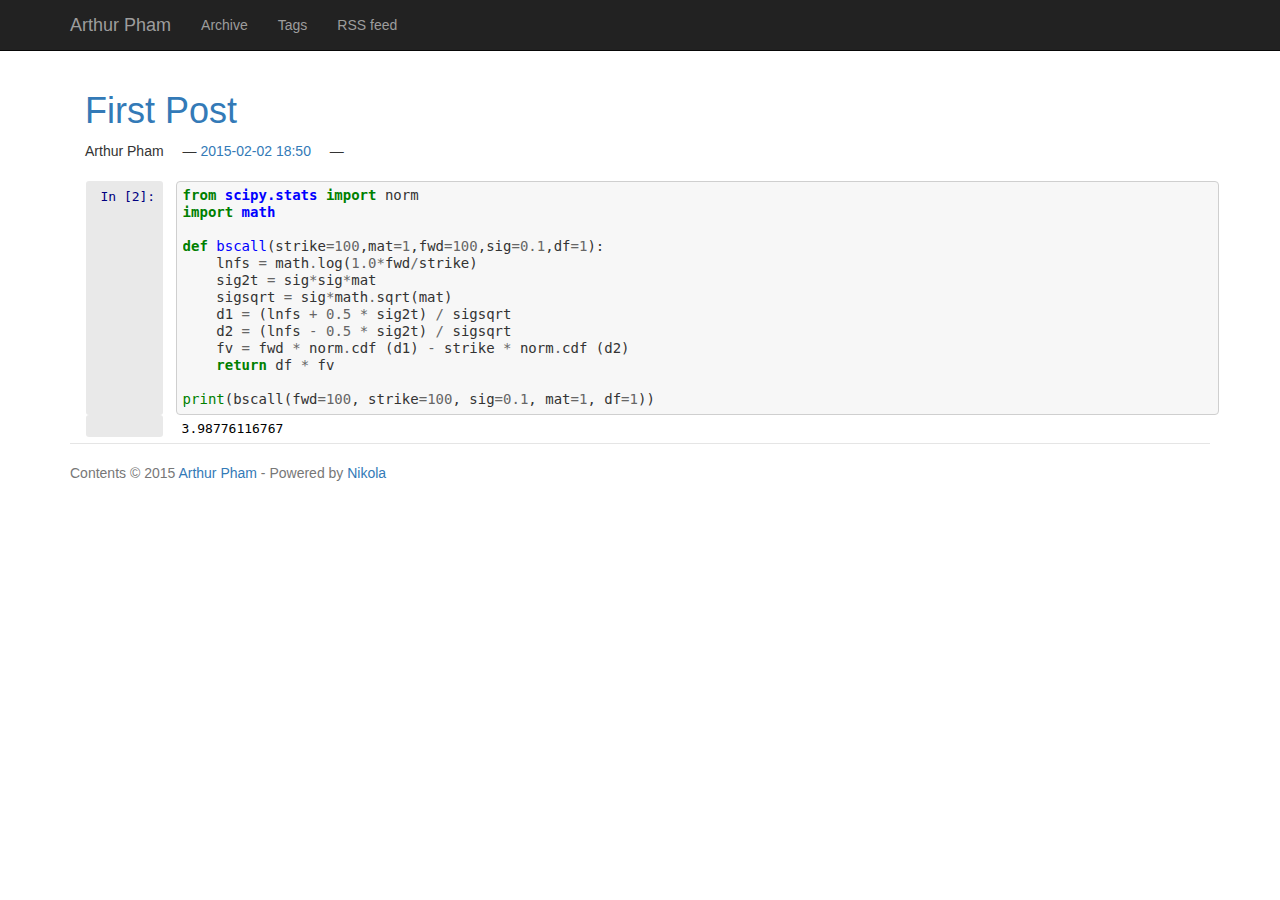
==== commit e43e1994: "Nikola auto commit." ====
--- a/index.html
+++ b/index.html
@@ -3,44 +3,25 @@
 og: http://ogp.me/ns#
 article: http://ogp.me/ns/article#
 " lang="en">
-    <head>
-    <meta charset="utf-8">
-    <meta name="description" content="This is a demo site for Nikola.">
-    <meta name="viewport" content="width=device-width, initial-scale=1">
-    <title>Arthur Pham | Arthur Pham</title>
-
-                <link href="assets/css/bootstrap.min.css" rel="stylesheet" type="text/css">
-        <link href="assets/css/rst.css" rel="stylesheet" type="text/css">
-        <link href="assets/css/code.css" rel="stylesheet" type="text/css">
-        <link href="assets/css/colorbox.css" rel="stylesheet" type="text/css">
-        <link href="assets/css/theme.css" rel="stylesheet" type="text/css">
-        <link href="assets/css/ipython.min.css" rel="stylesheet" type="text/css">
-        <link href="assets/css/nikola_ipython.css" rel="stylesheet" type="text/css">
-
-                <link rel="alternate" type="application/rss+xml" title="RSS" href="rss.xml">
-
-      <link rel="canonical" href="http://www.arthurpham.com/index.html">
-
-
-
-
-    
-        <!--[if lt IE 9]><script src="assets/js/html5.js"></script><![endif]-->
-
-    
-
-
+<head>
+<meta charset="utf-8">
+<meta name="description" content="This is a demo site for Nikola.">
+<meta name="viewport" content="width=device-width, initial-scale=1">
+<title>Arthur Pham | Arthur Pham</title>
+<link href="assets/css/all-nocdn.css" rel="stylesheet" type="text/css">
+<link rel="alternate" type="application/rss+xml" title="RSS" href="rss.xml">
+<link rel="canonical" href="http://www.arthurpham.com/index.html">
+<!--[if lt IE 9]><script src="assets/js/html5.js"></script><![endif]-->
 </head>
 <body>
 <a href="#content" class="sr-only sr-only-focusable">Skip to main content</a>
 
 <!-- Menubar -->
 
-<nav class="navbar navbar-inverse navbar-fixed-top" role="navigation">
-    <div class="container">
+<nav class="navbar navbar-inverse navbar-static-top"><div class="container">
 <!-- This keeps the margins nice -->
         <div class="navbar-header">
-            <button type="button" class="navbar-toggle" data-toggle="collapse" data-target=".navbar-ex1-collapse">
+            <button type="button" class="navbar-toggle collapsed" data-toggle="collapse" data-target="#bs-navbar" aria-controls="bs-navbar" aria-expanded="false">
             <span class="sr-only">Toggle navigation</span>
             <span class="icon-bar"></span>
             <span class="icon-bar"></span>
@@ -52,9 +33,9 @@
             </a>
         </div>
 <!-- /.navbar-header -->
-        <div class="collapse navbar-collapse navbar-ex1-collapse">
+        <div class="collapse navbar-collapse" id="bs-navbar" aria-expanded="false">
             <ul class="nav navbar-nav">
-                                <li>
+<li>
 <a href="archive.html">Archive</a>
                 </li>
 <li>
@@ -66,27 +47,18 @@
                 
             </li>
 </ul>
-
-            <ul class="nav navbar-nav navbar-right">
-                
-            </ul>
-        </div>
+<ul class="nav navbar-nav navbar-right"></ul>
+</div>
 <!-- /.navbar-collapse -->
     </div>
 <!-- /.container -->
-</nav>
-
-<!-- End of Menubar -->
-
-<div class="container" id="content" role="main">
+</nav><!-- End of Menubar --><div class="container" id="content" role="main">
     <div class="body-content">
         <!--Body content-->
         <div class="row">
             
 <div class="postindex">
-    <article class="h-entry post-text">
-    <header>
-        <h1 class="p-name entry-title"><a href="posts/first-post.html" class="u-url">First Post</a></h1>
+    <article class="h-entry post-text"><header><h1 class="p-name entry-title"><a href="posts/first-post.html" class="u-url">First Post</a></h1>
         <div class="metadata">
             <p class="byline author vcard"><span class="byline-name fn">Arthur Pham</span></p>
             <p class="dateline"><a href="posts/first-post.html" rel="bookmark"><time class="published dt-published" datetime="2015-02-02T18:50:17-05:00" itemprop="datePublished" title="Publication date">2015-02-02 18:50</time></a></p>
@@ -94,17 +66,16 @@
 
         </p>
 </div>
-    </header>
-    <div class="e-content entry-content">
+    </header><div class="e-content entry-content">
     <div tabindex="-1" id="notebook" class="border-box-sizing">
     <div class="container" id="notebook-container">
 
 <div class="cell border-box-sizing code_cell rendered">
 <div class="input">
-<div class="prompt input_prompt">In [1]:</div>
+<div class="prompt input_prompt">In [2]:</div>
 <div class="inner_cell">
     <div class="input_area">
-<div class="highlight"><pre><span class="kn">from</span> <span class="nn">scipy.stats</span> <span class="kn">import</span> <span class="n">norm</span>
+<div class=" highlight hl-ipython3"><pre><span class="kn">from</span> <span class="nn">scipy.stats</span> <span class="k">import</span> <span class="n">norm</span>
 <span class="kn">import</span> <span class="nn">math</span>
 
 <span class="k">def</span> <span class="nf">bscall</span><span class="p">(</span><span class="n">strike</span><span class="o">=</span><span class="mi">100</span><span class="p">,</span><span class="n">mat</span><span class="o">=</span><span class="mi">1</span><span class="p">,</span><span class="n">fwd</span><span class="o">=</span><span class="mi">100</span><span class="p">,</span><span class="n">sig</span><span class="o">=</span><span class="mf">0.1</span><span class="p">,</span><span class="n">df</span><span class="o">=</span><span class="mi">1</span><span class="p">):</span>
@@ -116,7 +87,7 @@
     <span class="n">fv</span> <span class="o">=</span> <span class="n">fwd</span> <span class="o">*</span> <span class="n">norm</span><span class="o">.</span><span class="n">cdf</span> <span class="p">(</span><span class="n">d1</span><span class="p">)</span> <span class="o">-</span> <span class="n">strike</span> <span class="o">*</span> <span class="n">norm</span><span class="o">.</span><span class="n">cdf</span> <span class="p">(</span><span class="n">d2</span><span class="p">)</span>
     <span class="k">return</span> <span class="n">df</span> <span class="o">*</span> <span class="n">fv</span>
 
-<span class="k">print</span> <span class="n">bscall</span><span class="p">(</span><span class="n">fwd</span><span class="o">=</span><span class="mi">100</span><span class="p">,</span> <span class="n">strike</span><span class="o">=</span><span class="mi">100</span><span class="p">,</span> <span class="n">sig</span><span class="o">=</span><span class="mf">0.1</span><span class="p">,</span> <span class="n">mat</span><span class="o">=</span><span class="mi">1</span><span class="p">,</span> <span class="n">df</span><span class="o">=</span><span class="mi">1</span><span class="p">)</span>
+<span class="nb">print</span><span class="p">(</span><span class="n">bscall</span><span class="p">(</span><span class="n">fwd</span><span class="o">=</span><span class="mi">100</span><span class="p">,</span> <span class="n">strike</span><span class="o">=</span><span class="mi">100</span><span class="p">,</span> <span class="n">sig</span><span class="o">=</span><span class="mf">0.1</span><span class="p">,</span> <span class="n">mat</span><span class="o">=</span><span class="mi">1</span><span class="p">,</span> <span class="n">df</span><span class="o">=</span><span class="mi">1</span><span class="p">))</span>
 </pre></div>
 
 </div>
@@ -130,9 +101,7 @@
 <div class="output_area">
 <div class="prompt"></div>
 <div class="output_subarea output_stream output_stdout output_text">
-<pre>
-3.98776116767
-
+<pre>3.98776116767
 </pre>
 </div>
 </div>
@@ -153,50 +122,16 @@
         </div>
         <!--End of body content-->
 
-        <footer>
+        <footer id="footer">
             Contents © 2015         <a href="mailto:arthur@arthurpham.com">Arthur Pham</a> - Powered by         <a href="http://getnikola.com" rel="nofollow">Nikola</a>         
             
         </footer>
-    </div>
+</div>
 </div>
 
-            <script src="assets/js/jquery.min.js"></script>
-            <script src="assets/js/bootstrap.min.js"></script>
-            <script src="assets/js/moment-with-locales.min.js"></script>
-            <script src="assets/js/fancydates.js"></script>
-        <script src="assets/js/mathjax.js"></script>
-        <script src="assets/js/jquery.colorbox-min.js"></script>
-    
-<!-- Social buttons -->
-<div id="addthisbox" class="addthis_toolbox addthis_peekaboo_style addthis_default_style addthis_label_style addthis_32x32_style">
-<a class="addthis_button_more">Share</a>
-<ul>
-<li>
-<a class="addthis_button_facebook"></a>
-</li>
-<li>
-<a class="addthis_button_google_plusone_share"></a>
-</li>
-<li>
-<a class="addthis_button_linkedin"></a>
-</li>
-<li>
-<a class="addthis_button_twitter"></a>
-</li>
-</ul>
-</div>
-<script src="//s7.addthis.com/js/300/addthis_widget.js#pubid=ra-4f7088a56bb93798"></script>
-<!-- End of social buttons -->
-
-
-    <script>jQuery("a.image-reference,!.islink").colorbox({rel:"gal",maxWidth:"100%",maxHeight:"100%",scalePhotos:true});</script>
-    <!-- fancy dates -->
-    <script>
-    moment.locale("");
+            <script src="assets/js/all-nocdn.js"></script><script>$('a.image-reference:not(.islink) img:not(.islink)').parent().colorbox({rel:"gal",maxWidth:"100%",maxHeight:"100%",scalePhotos:true});</script><!-- fancy dates --><script>
+    moment.locale("en");
     fancydates(0, "YYYY-MM-DD HH:mm");
-    </script>
-    <!-- end fancy dates -->
-
-
+    </script><!-- end fancy dates -->
 </body>
 </html>
